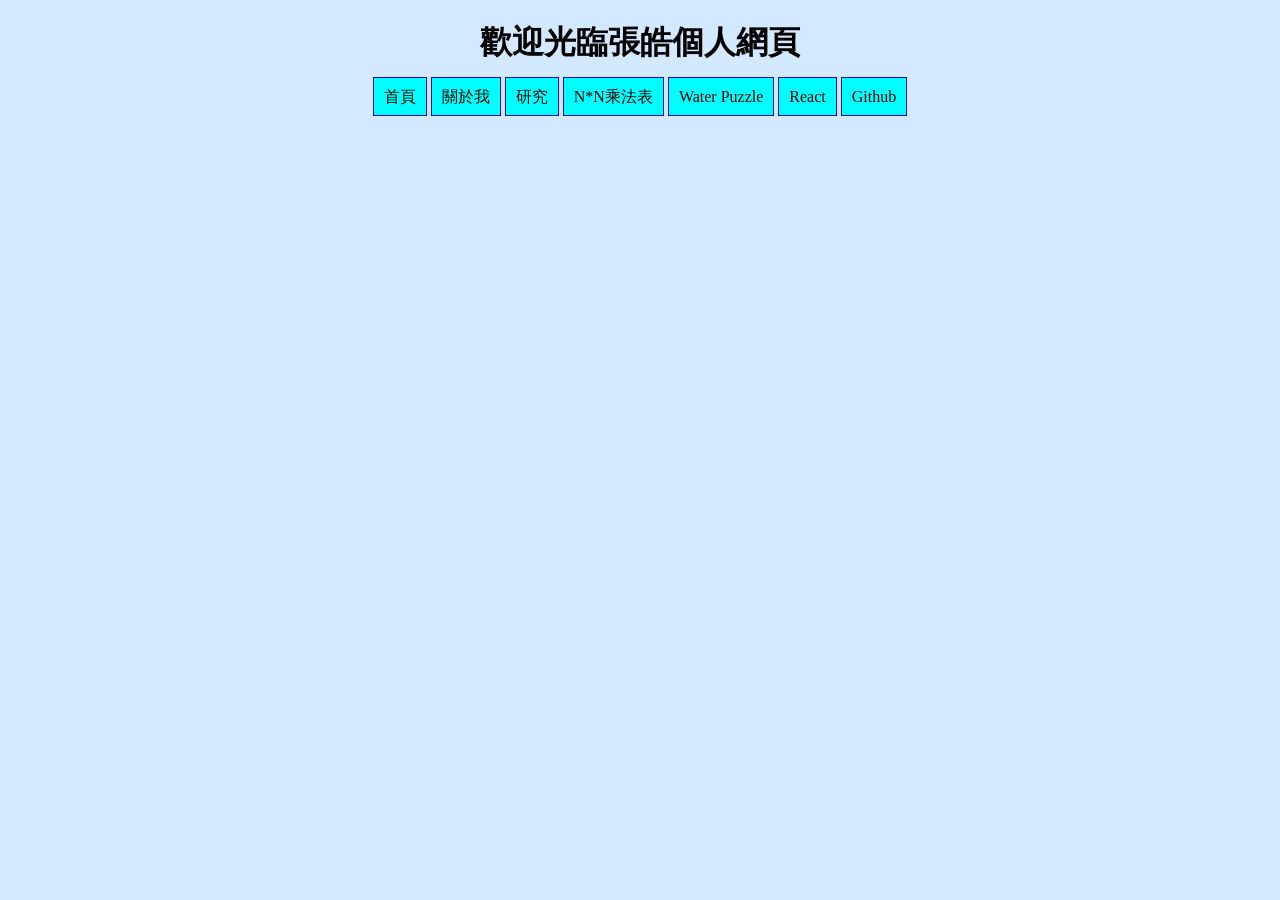
==== index.html @ f9f7f106 "removeSelf" ====
<!DOCTYPE html>
<html lang="en">
<head>
    <meta charset="UTF-8">
    <meta name="viewport" content="width=device-width, initial-scale=1.0">
    <title>張皓</title>
    <link rel="stylesheet" href="style/style.css">
    <link rel="icon" href="img/user.png" type="image/png">
</head>
<body>
    <center>
        <h1>歡迎光臨張皓個人網頁</h1>
    </center>
    <center>
        <a href="index.html">首頁</a>
        <a href="about.html">關於我</a>
        <a href="research.html">研究</a>
        <a href="homework.html">N*N乘法表</a>
        <a href="https://hawhawian.github.io/IanWaterPuzzle/">Water Puzzle</a>
        <a href="https://hawhawian.github.io/ian-react-app/">React</a>
        <a href="https://github.com/hawhawian">Github</a>
    </center>
</body>
</html>
---- style/style.css ----
body{
    background-color: #D2E9FF;
}
a{
    color: gray;
    background-color: aqua;
    text-decoration: none;
    padding: 10px;
    border: 1px solid blue;
}
a:link{
    color:black;
}
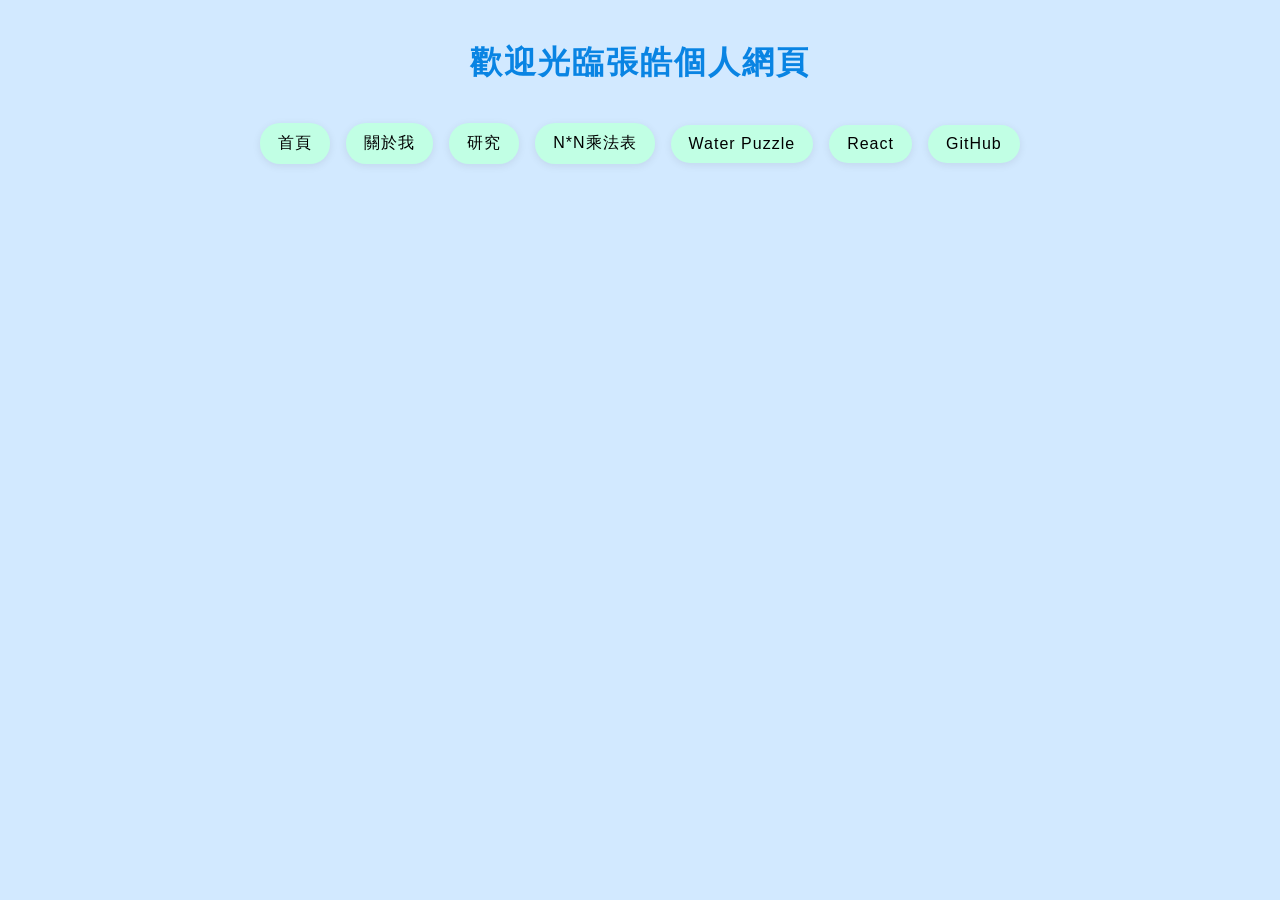
==== commit f92baa2e: "style" ====
--- a/index.html
+++ b/index.html
@@ -8,17 +8,17 @@
     <link rel="icon" href="img/user.png" type="image/png">
 </head>
 <body>
-    <center>
+    <div class="center">
         <h1>歡迎光臨張皓個人網頁</h1>
-    </center>
-    <center>
+    </div>
+    <div class="center">
         <a href="index.html">首頁</a>
         <a href="about.html">關於我</a>
         <a href="research.html">研究</a>
         <a href="homework.html">N*N乘法表</a>
         <a href="https://hawhawian.github.io/IanWaterPuzzle/">Water Puzzle</a>
         <a href="https://hawhawian.github.io/ian-react-app/">React</a>
-        <a href="https://github.com/hawhawian">Github</a>
-    </center>
+        <a href="https://github.com/hawhawian">GitHub</a>
+    </div>
 </body>
 </html>
--- a/style/style.css
+++ b/style/style.css
@@ -1,13 +1,95 @@
 body{
     background-color: #D2E9FF;
+    font-family: 'Segoe UI', '微軟正黑體', Arial, sans-serif;
+    margin: 0;
+    padding: 0;
 }
 a{
-    color: gray;
-    background-color: aqua;
+    color: #333;
+    background: #C1FFE4;
     text-decoration: none;
-    padding: 10px;
-    border: 1px solid blue;
+    padding: 10px 18px;
+    margin: 0 8px;
+    border-radius: 20px;
+    border: none;
+    box-shadow: 0 2px 8px rgba(0,0,0,0.08);
+    transition: background 0.3s, color 0.3s, transform 0.2s;
+    font-weight: 500;
+    letter-spacing: 1px;
+    display: inline-block;
+}
+a:hover, a:focus {
+    background: #00b894;
+    color: #fff;
+    transform: translateY(-2px) scale(1.05);
 }
 a:link{
     color:black;
+}
+.center {
+    display: flex;
+    justify-content: center;
+    align-items: center;
+    margin-top: 20px;
+    margin-bottom: 20px;
+}
+.card, .info-card, .interest-card, #myresearch, #myId {
+    background: #fff;
+    border-radius: 18px;
+    box-shadow: 0 4px 16px rgba(0,0,0,0.10);
+    padding: 28px 32px;
+    margin: 24px auto;
+    width: 480px;
+    max-width: 95vw;
+}
+.info-flex {
+    display: flex;
+    align-items: center;
+    justify-content: center;
+}
+.avatar {
+    border-radius: 50%;
+    box-shadow: 0 2px 12px rgba(0,0,0,0.15);
+    border: 4px solid #aeefff;
+    margin-left: 24px;
+}
+h1, h3 {
+    text-align: center;
+    color: #0984e3;
+    letter-spacing: 2px;
+    margin-bottom: 18px;
+}
+ul {
+    font-size: 1.08em;
+    padding-left: 18px;
+}
+input[type="number"], input[type="button"] {
+    padding: 8px 12px;
+    border-radius: 8px;
+    border: 1px solid #aeefff;
+    margin: 0 6px;
+    font-size: 1em;
+    outline: none;
+    transition: border 0.2s;
+}
+input[type="number"]:focus {
+    border: 1.5px solid #0984e3;
+}
+input[type="button"] {
+    background: #aeefff;
+    color: #333;
+    font-weight: 500;
+    cursor: pointer;
+    border: none;
+    transition: background 0.3s, color 0.3s;
+}
+input[type="button"]:hover {
+    background: #00b894;
+    color: #fff;
+}
+@media (max-width: 600px) {
+    .card, .info-card, .interest-card, #myresearch, #myId { width: 98vw; padding: 12px 4vw;}
+    .info-flex { flex-direction: column; }
+    .avatar { margin: 18px 0 0 0; width: 120px !important; }
+    .center { flex-direction: column; }
 }
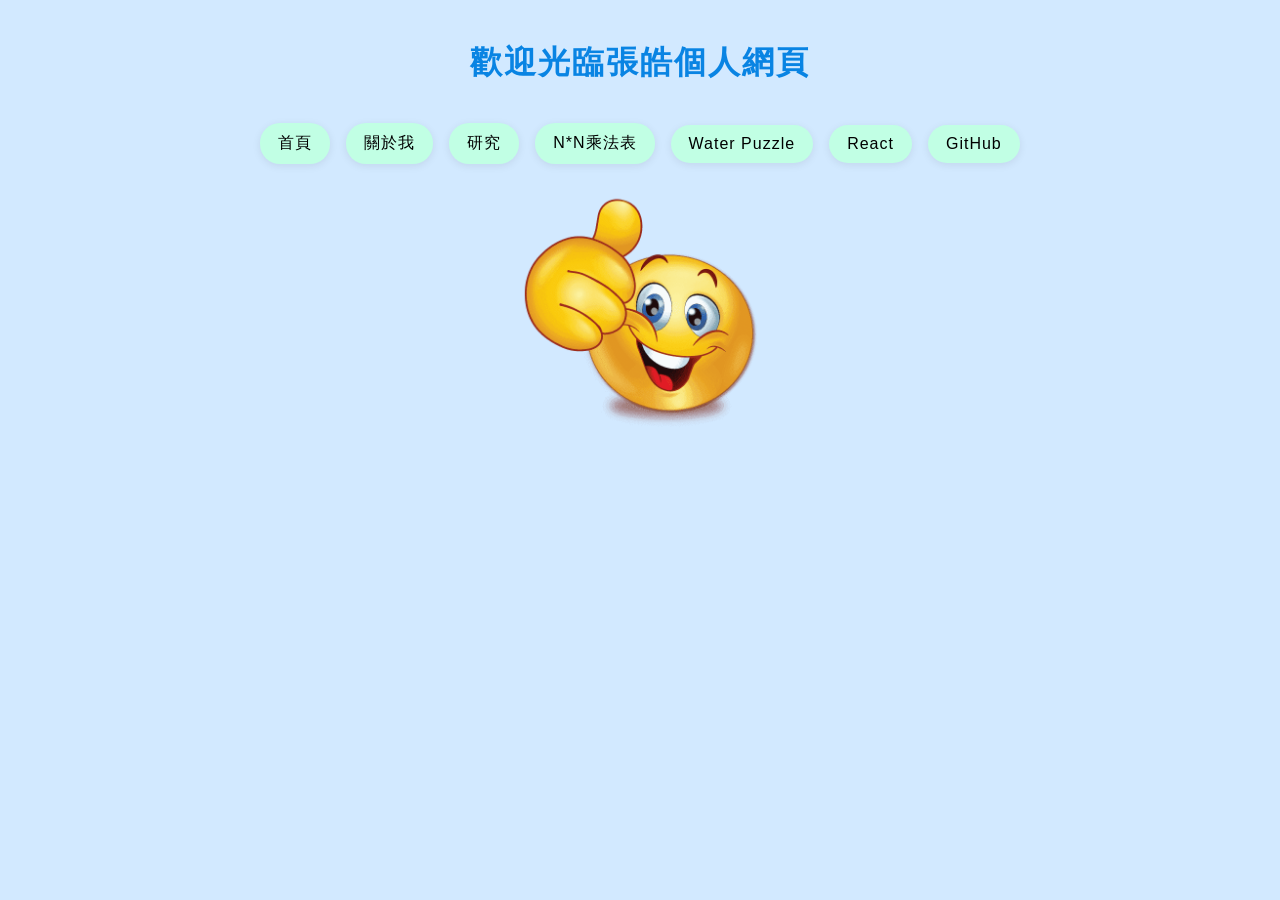
==== commit 5cbf4d86: "omg" ====
--- a/index.html
+++ b/index.html
@@ -20,5 +20,8 @@
         <a href="https://hawhawian.github.io/ian-react-app/">React</a>
         <a href="https://github.com/hawhawian">GitHub</a>
     </div>
+    <div class="center">
+        <img src="img/great.PNG" alt="Great" width="250px" />
+    </div>
 </body>
 </html>
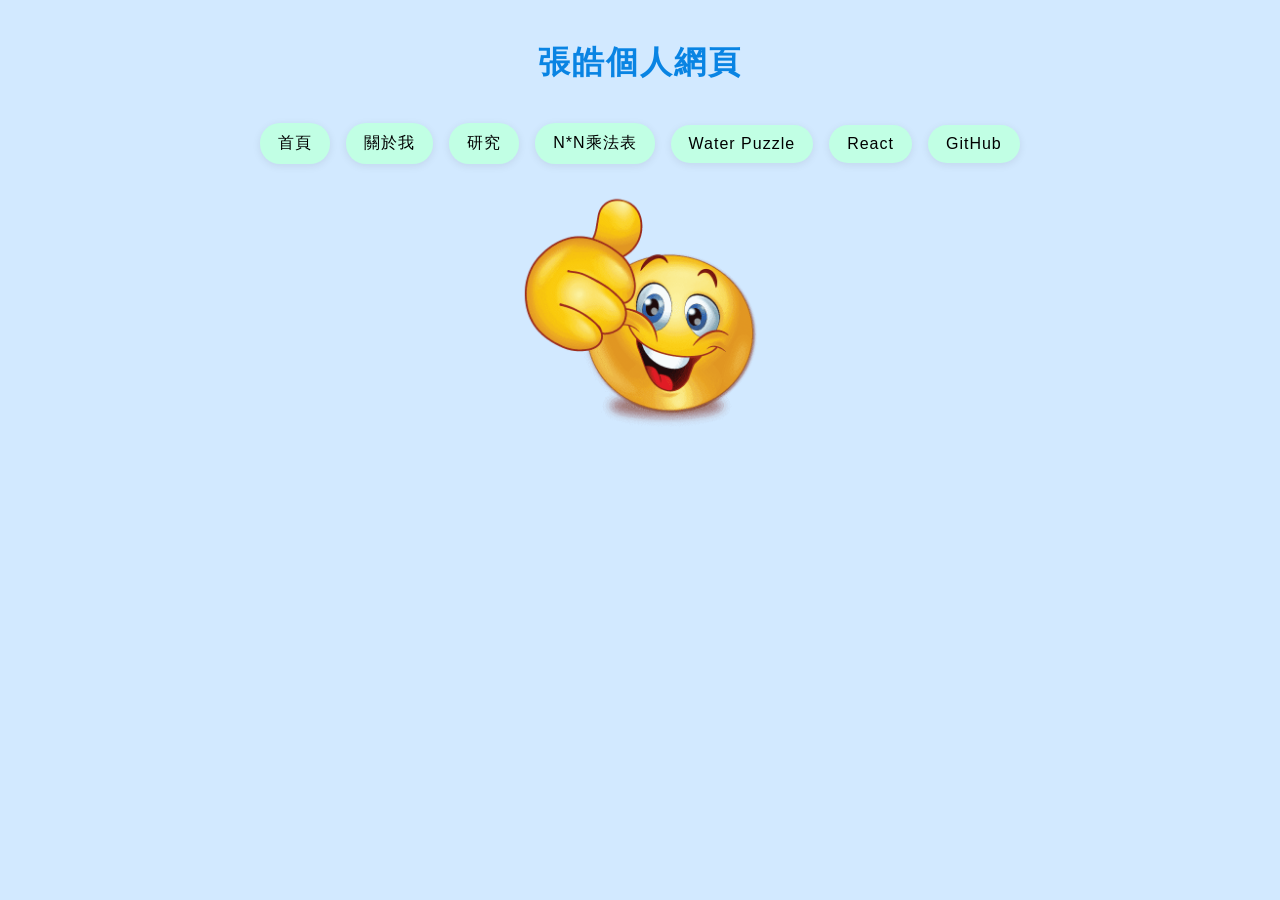
==== commit 9fc44be1: "fix" ====
--- a/index.html
+++ b/index.html
@@ -9,7 +9,7 @@
 </head>
 <body>
     <div class="center">
-        <h1>歡迎光臨張皓個人網頁</h1>
+        <h1>張皓個人網頁</h1>
     </div>
     <div class="center">
         <a href="index.html">首頁</a>
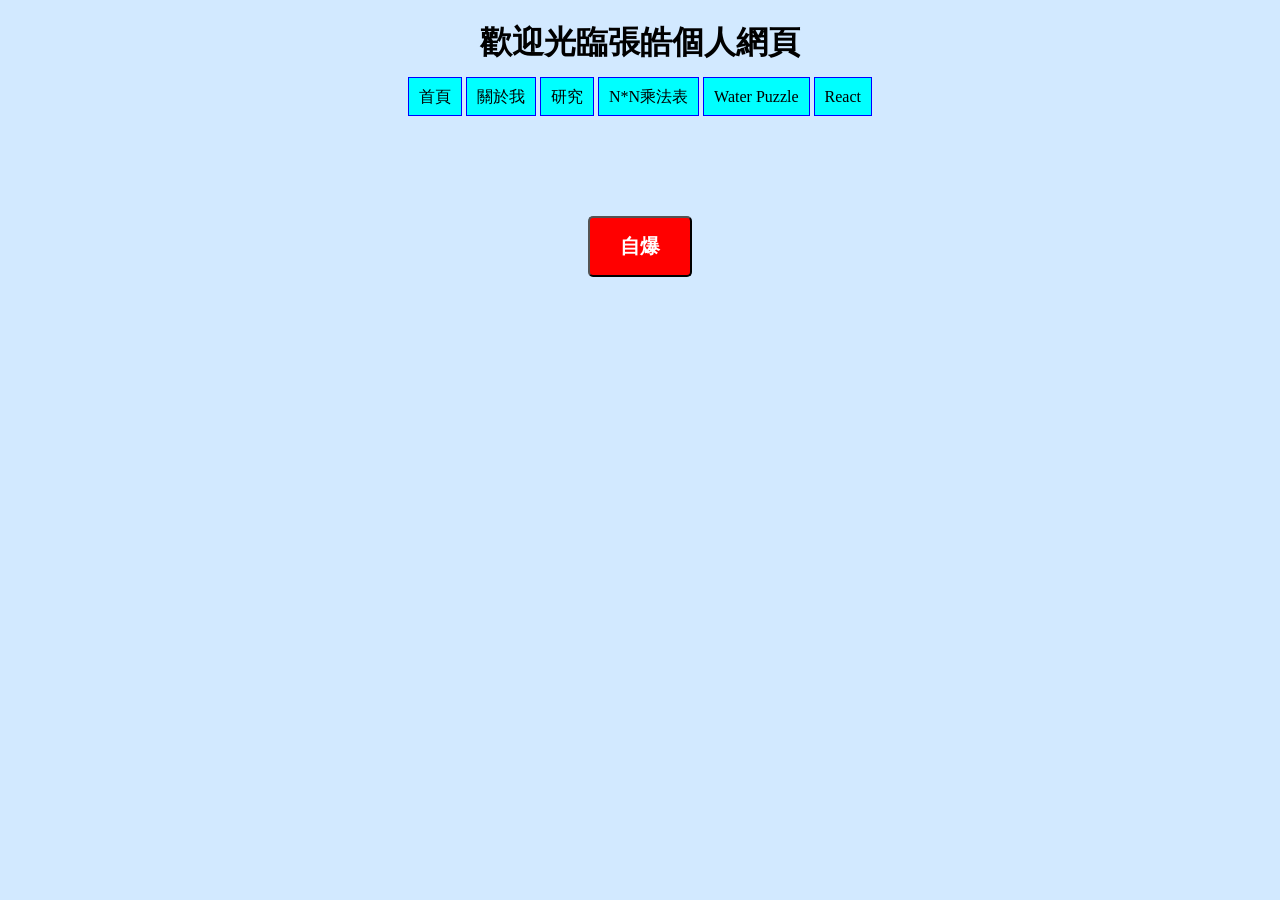
==== commit bf7797f3: "Merge 71f8b2414a35d0ff175522ac4cd9a4c505b097ef into b51da5f604c4869b4c500e04fe467598bc324c8d" ====
--- a/index.html
+++ b/index.html
@@ -6,22 +6,32 @@
     <title>張皓</title>
     <link rel="stylesheet" href="style/style.css">
     <link rel="icon" href="img/user.png" type="image/png">
+    <script>
+        function goToB() {
+            location.replace("https://wikipedia.org");
+        }
+    </script>
 </head>
 <body>
-    <div class="center">
-        <h1>張皓個人網頁</h1>
-    </div>
-    <div class="center">
+    <center>
+        <h1>歡迎光臨張皓個人網頁</h1>
+    </center>
+    <center>
         <a href="index.html">首頁</a>
         <a href="about.html">關於我</a>
         <a href="research.html">研究</a>
         <a href="homework.html">N*N乘法表</a>
         <a href="https://hawhawian.github.io/IanWaterPuzzle/">Water Puzzle</a>
         <a href="https://hawhawian.github.io/ian-react-app/">React</a>
-        <a href="https://github.com/hawhawian">GitHub</a>
-    </div>
-    <div class="center">
-        <img src="img/great.PNG" alt="Great" width="250px" />
-    </div>
+    </center>
+    <br>
+    <br>
+    <br>
+    <br>
+    <br>
+    <br>
+    <center>
+        <button onclick="goToB()" href="#" class="selfDestruct" >自爆</button>
+    </center>
 </body>
 </html>
--- a/style/style.css
+++ b/style/style.css
@@ -1,95 +1,26 @@
 body{
     background-color: #D2E9FF;
-    font-family: 'Segoe UI', '微軟正黑體', Arial, sans-serif;
-    margin: 0;
-    padding: 0;
 }
 a{
-    color: #333;
-    background: #C1FFE4;
+    color: gray;
+    background-color: aqua;
     text-decoration: none;
-    padding: 10px 18px;
-    margin: 0 8px;
-    border-radius: 20px;
-    border: none;
-    box-shadow: 0 2px 8px rgba(0,0,0,0.08);
-    transition: background 0.3s, color 0.3s, transform 0.2s;
-    font-weight: 500;
-    letter-spacing: 1px;
-    display: inline-block;
-}
-a:hover, a:focus {
-    background: #00b894;
-    color: #fff;
-    transform: translateY(-2px) scale(1.05);
+    padding: 10px;
+    border: 1px solid blue;
 }
 a:link{
     color:black;
 }
-.center {
-    display: flex;
-    justify-content: center;
-    align-items: center;
-    margin-top: 20px;
-    margin-bottom: 20px;
-}
-.card, .info-card, .interest-card, #myresearch, #myId {
-    background: #fff;
-    border-radius: 18px;
-    box-shadow: 0 4px 16px rgba(0,0,0,0.10);
-    padding: 28px 32px;
-    margin: 24px auto;
-    width: 480px;
-    max-width: 95vw;
-}
-.info-flex {
-    display: flex;
-    align-items: center;
-    justify-content: center;
-}
-.avatar {
-    border-radius: 50%;
-    box-shadow: 0 2px 12px rgba(0,0,0,0.15);
-    border: 4px solid #aeefff;
-    margin-left: 24px;
-}
-h1, h3 {
+
+.selfDestruct {
+    display: inline-block;
+    padding: 15px 30px; 
+    background-color:red;
+    color: white;
+    font-size: 20px;
+    font-weight: bold;
     text-align: center;
-    color: #0984e3;
-    letter-spacing: 2px;
-    margin-bottom: 18px;
-}
-ul {
-    font-size: 1.08em;
-    padding-left: 18px;
-}
-input[type="number"], input[type="button"] {
-    padding: 8px 12px;
-    border-radius: 8px;
-    border: 1px solid #aeefff;
-    margin: 0 6px;
-    font-size: 1em;
-    outline: none;
-    transition: border 0.2s;
-}
-input[type="number"]:focus {
-    border: 1.5px solid #0984e3;
-}
-input[type="button"] {
-    background: #aeefff;
-    color: #333;
-    font-weight: 500;
-    cursor: pointer;
-    border: none;
-    transition: background 0.3s, color 0.3s;
-}
-input[type="button"]:hover {
-    background: #00b894;
-    color: #fff;
-}
-@media (max-width: 600px) {
-    .card, .info-card, .interest-card, #myresearch, #myId { width: 98vw; padding: 12px 4vw;}
-    .info-flex { flex-direction: column; }
-    .avatar { margin: 18px 0 0 0; width: 120px !important; }
-    .center { flex-direction: column; }
+    text-decoration: none;
+    border-radius: 5px;
+    transition: background-color 0.3s ease;
 }
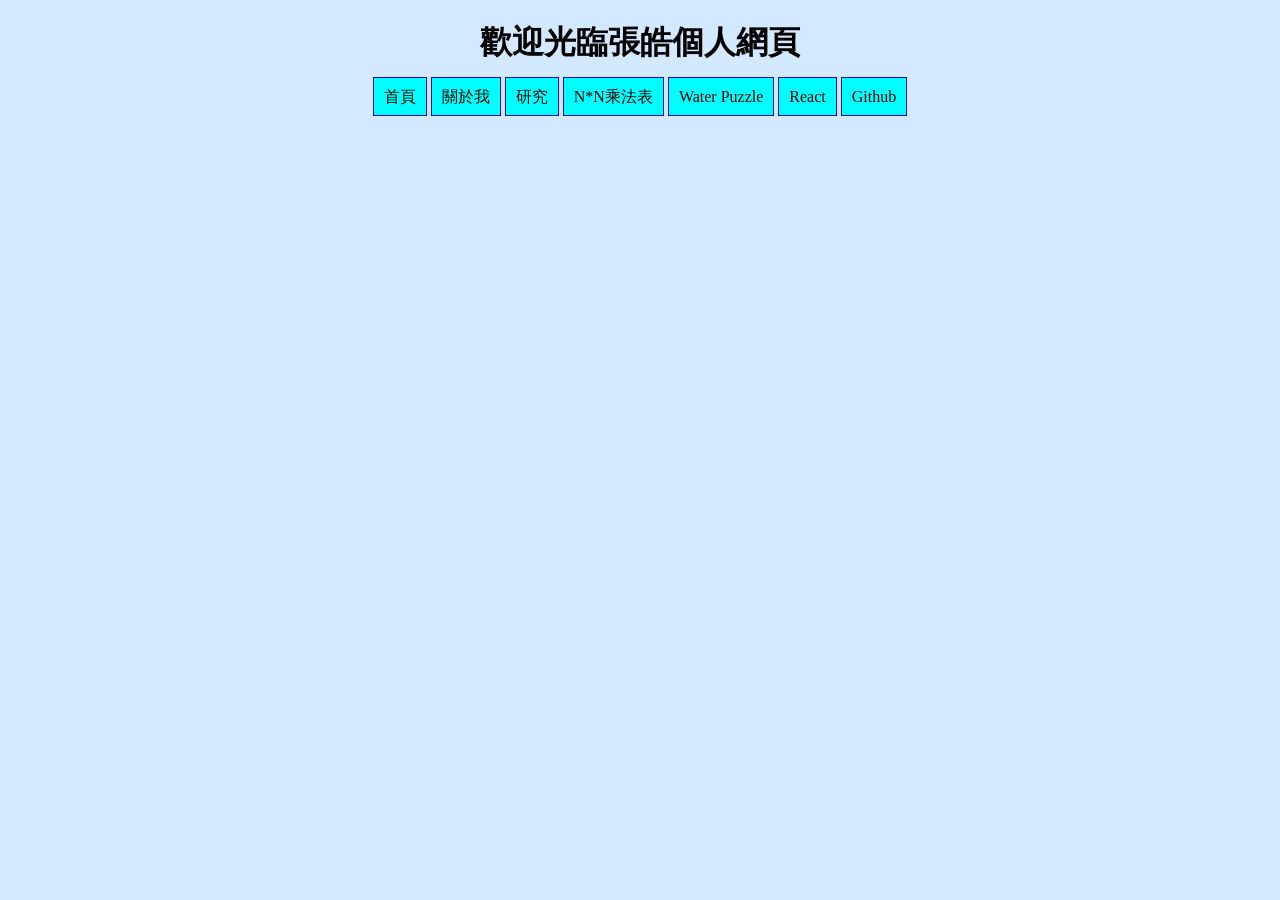
==== commit e44760d3: "Merge 963eb8c71241ae4e60c8614caf726319ec2dff60 into 659070e2da00bdbd9a8128cdd171228aca64bb13" ====
--- a/index.html
+++ b/index.html
@@ -6,32 +6,19 @@
     <title>張皓</title>
     <link rel="stylesheet" href="style/style.css">
     <link rel="icon" href="img/user.png" type="image/png">
-    <script>
-        function goToB() {
-            location.replace("https://wikipedia.org");
-        }
-    </script>
 </head>
 <body>
-    <center>
+    <div class="center">
         <h1>歡迎光臨張皓個人網頁</h1>
-    </center>
-    <center>
+    </div>
+    <div class="center">
         <a href="index.html">首頁</a>
         <a href="about.html">關於我</a>
         <a href="research.html">研究</a>
         <a href="homework.html">N*N乘法表</a>
         <a href="https://hawhawian.github.io/IanWaterPuzzle/">Water Puzzle</a>
         <a href="https://hawhawian.github.io/ian-react-app/">React</a>
-    </center>
-    <br>
-    <br>
-    <br>
-    <br>
-    <br>
-    <br>
-    <center>
-        <button onclick="goToB()" href="#" class="selfDestruct" >自爆</button>
-    </center>
+        <a href="https://github.com/hawhawian">Github</a>
+    </div>
 </body>
 </html>
--- a/style/style.css
+++ b/style/style.css
@@ -11,16 +11,7 @@
 a:link{
     color:black;
 }
-
-.selfDestruct {
-    display: inline-block;
-    padding: 15px 30px; 
-    background-color:red;
-    color: white;
-    font-size: 20px;
-    font-weight: bold;
+.center {
+    display: block;
     text-align: center;
-    text-decoration: none;
-    border-radius: 5px;
-    transition: background-color 0.3s ease;
 }
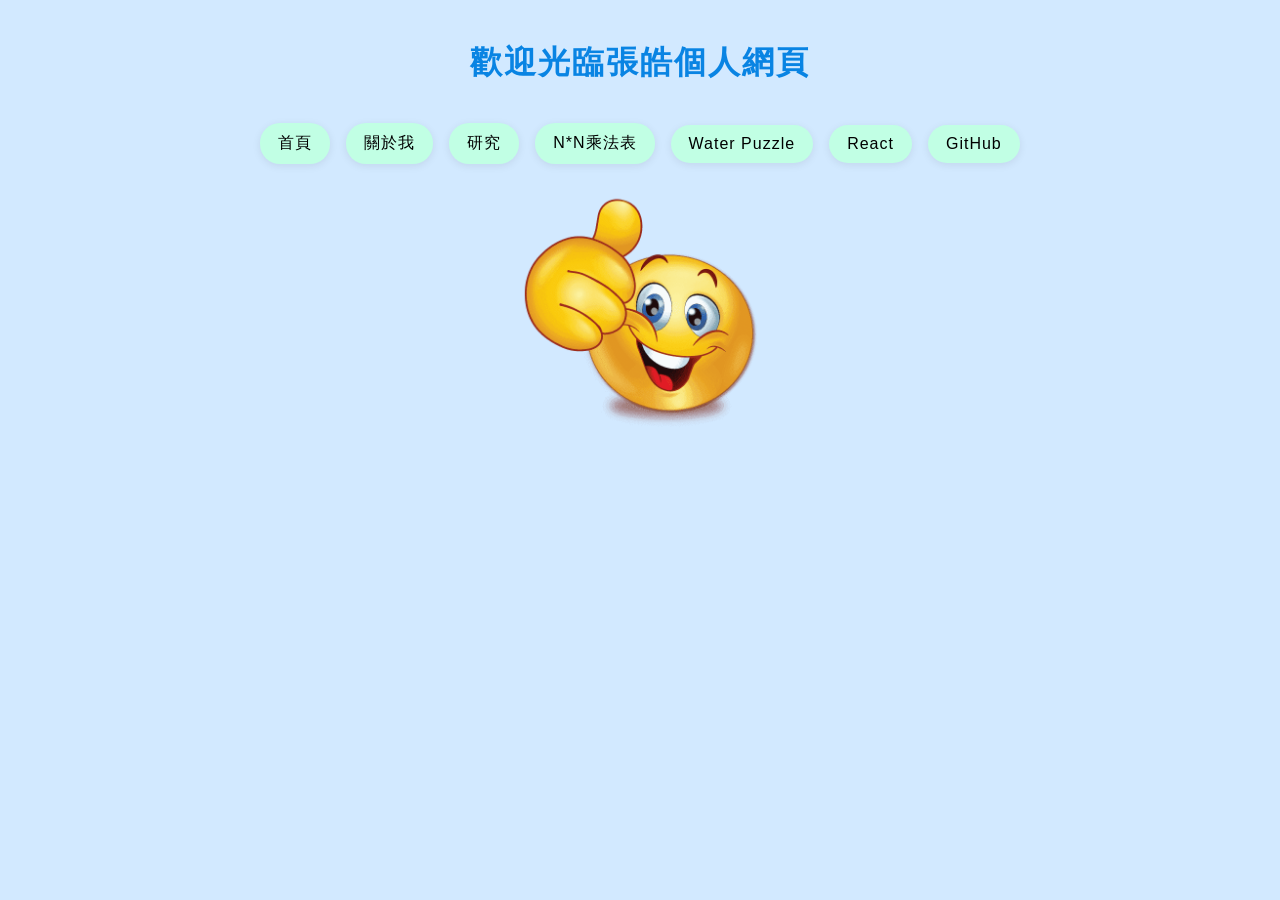
==== commit 6ad6413d: "Merge 0279132fd98be47ded1c32f6258924dc48496eeb into 963eb8c71241ae4e60c8614caf726319ec2dff60" ====
--- a/index.html
+++ b/index.html
@@ -18,7 +18,10 @@
         <a href="homework.html">N*N乘法表</a>
         <a href="https://hawhawian.github.io/IanWaterPuzzle/">Water Puzzle</a>
         <a href="https://hawhawian.github.io/ian-react-app/">React</a>
-        <a href="https://github.com/hawhawian">Github</a>
+        <a href="https://github.com/hawhawian">GitHub</a>
+    </div>
+    <div class="center">
+        <img src="img/great.PNG" alt="Great" width="250px" />
     </div>
 </body>
 </html>
--- a/style/style.css
+++ b/style/style.css
@@ -1,17 +1,95 @@
 body{
     background-color: #D2E9FF;
+    font-family: 'Segoe UI', '微軟正黑體', Arial, sans-serif;
+    margin: 0;
+    padding: 0;
 }
 a{
-    color: gray;
-    background-color: aqua;
+    color: #333;
+    background: #C1FFE4;
     text-decoration: none;
-    padding: 10px;
-    border: 1px solid blue;
+    padding: 10px 18px;
+    margin: 0 8px;
+    border-radius: 20px;
+    border: none;
+    box-shadow: 0 2px 8px rgba(0,0,0,0.08);
+    transition: background 0.3s, color 0.3s, transform 0.2s;
+    font-weight: 500;
+    letter-spacing: 1px;
+    display: inline-block;
+}
+a:hover, a:focus {
+    background: #00b894;
+    color: #fff;
+    transform: translateY(-2px) scale(1.05);
 }
 a:link{
     color:black;
 }
 .center {
-    display: block;
+    display: flex;
+    justify-content: center;
+    align-items: center;
+    margin-top: 20px;
+    margin-bottom: 20px;
+}
+.card, .info-card, .interest-card, #myresearch, #myId {
+    background: #fff;
+    border-radius: 18px;
+    box-shadow: 0 4px 16px rgba(0,0,0,0.10);
+    padding: 28px 32px;
+    margin: 24px auto;
+    width: 480px;
+    max-width: 95vw;
+}
+.info-flex {
+    display: flex;
+    align-items: center;
+    justify-content: center;
+}
+.avatar {
+    border-radius: 50%;
+    box-shadow: 0 2px 12px rgba(0,0,0,0.15);
+    border: 4px solid #aeefff;
+    margin-left: 24px;
+}
+h1, h3 {
     text-align: center;
+    color: #0984e3;
+    letter-spacing: 2px;
+    margin-bottom: 18px;
+}
+ul {
+    font-size: 1.08em;
+    padding-left: 18px;
+}
+input[type="number"], input[type="button"] {
+    padding: 8px 12px;
+    border-radius: 8px;
+    border: 1px solid #aeefff;
+    margin: 0 6px;
+    font-size: 1em;
+    outline: none;
+    transition: border 0.2s;
+}
+input[type="number"]:focus {
+    border: 1.5px solid #0984e3;
+}
+input[type="button"] {
+    background: #aeefff;
+    color: #333;
+    font-weight: 500;
+    cursor: pointer;
+    border: none;
+    transition: background 0.3s, color 0.3s;
+}
+input[type="button"]:hover {
+    background: #00b894;
+    color: #fff;
+}
+@media (max-width: 600px) {
+    .card, .info-card, .interest-card, #myresearch, #myId { width: 98vw; padding: 12px 4vw;}
+    .info-flex { flex-direction: column; }
+    .avatar { margin: 18px 0 0 0; width: 120px !important; }
+    .center { flex-direction: column; }
 }
